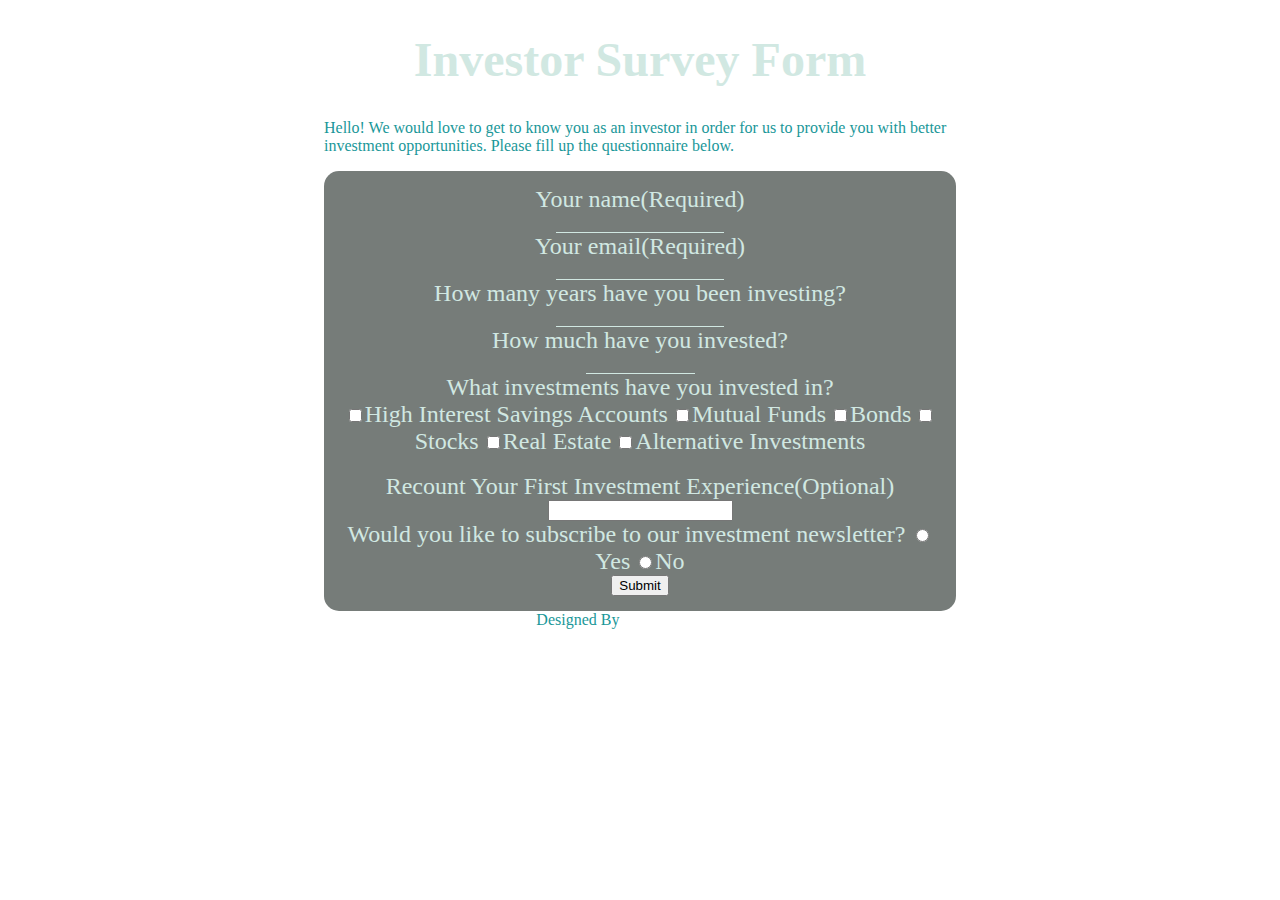
==== index.html @ 0ff44ed6 "Add files via upload" ====
<!DOCTYPE html>
<html lang="en">
<head>
    <meta charset="UTF-8">
    <meta name="viewport" content="width=device-width, initial-scale=1.0">
    <title> Survey Form - RJ Web Developer</title>
    <link rel="stylesheet" type="text/css" href="stylesheet.css">


 <?php include 'submit-form.php'; ?>


</head>
<div id="body-div">
    <h1 id="title"> Investor Survey Form </h1>
    <div id="description-div">
        <p id="description"> Hello! We would love to get to know you as an investor in order for us to
            provide you
            with better investment opportunities. Please fill up the questionnaire below. </p>
    </div>

    <div id="form-div">
        <form id="survey-form" method='POST' >
         
            <div id="input-not-submit">
                <label id="name-label"> Your name(Required) </label> 
                <br>
                <input type=text name=name id=name minlength=4 maxlength=200 required />
                <br>



                <label id="email-label"> Your email(Required) </label> 
                <br>
                <input type=email name=email id=email minlength=4 maxlength=200 />
                <br>


                <label id="number-label"> How many years have you been investing?</label>
                <br>
                <input type=number name=yearsinvesting id=yearsinvesting max=100 required />
                <br>


                <label id="dropdown-label"> How much have you invested?</label>
                <br>
                <input type=number name=investedamount id=investedamount min=0 max=9999999999 />
                <br>



                <label id="checkbox-label"> What investments have you
                    invested in?</label> <br>
                    <input type=checkbox class=cboption name="investments" value="High Interest Savings Accounts"><label for="High Interest Savings Accounts">High Interest Savings Accounts</label>
                    <input type=checkbox class=cboption name="investments" value="Mutual Funds"><label for="Mutual Funds">Mutual Funds</label>
                    <input type=checkbox class=cboption name="investments" value="Bonds"><label for="Bonds">Bonds</label>
                    <input type=checkbox class=cboption name="investments" value="Stocks"><label for="Stocks">Stocks</label>
                    <input type=checkbox class=cboption name="investments" value="Real Estate"><label for="Real Estate">Real Estate</label>
                    <input type=checkbox class=cboption name="investments" value="Alternative Investments"><label for="Alternatives">Alternative Investments</label>
            </div>
            <br>



            <label id="textareadesc">
                Recount
                Your
                First
                Investment
                Experience(Optional)
            </label>
            <br>
            <input type=textarea name=investmentstory id=investmentstory maxlength=2500/>
            <br>
            <label id="radio-label">
                Would
                you
                like
                to
                subscribe
                to
                our
                investment
                newsletter?
            </label>
            <input type=radio class=cboption name="newsletter" value="Yes"><label for="newsletter">Yes</label>
            <input type=radio class=cboption name="newsletter" value="No"><label for="no">No</label><br>

         
            <input type='submit' id='submitbtn' value='Submit'>
            <br>



    </div>


    </form>
    

</div>

</body>
<footer>
Designed By <a id="white-link" href="https://rjwebdeveloper.com">RJ Web Developer</a>
</footer>
</html>
---- stylesheet.css ----
body {
  background-image: url("https://farm8.staticflickr.com/7901/33543306398_c9dcbd25b5_k.jpg");
}

h1 {
  font-family: "ZCOOL XiaoWei", serif;
  font-size: 48px;
  text-align: center;
  color: #d1e8e2;
}

#form-div {
  background-color: rgba(44, 53, 49, 0.65);
  text-align: center;
  padding: 15px;
  border-radius: 15px;
}

#description {
  color: #1a9799;
}

label {
  font-family: "ZCOOL XiaoWei", serif;
  color: #d1e8e2;
  font-size: 24px;
}

#input-not-submit input {
  font-family: "ZCOOL XiaoWei", serif;
  color: #d1e8e2;
  background: transparent;
  border: 0;
  outline: 0;
  border-bottom: 1px solid #d1e8e2;
}

input:focus {
  border-bottom: 1px solid #ffcb9a;
}

select {
  color: #ffcb9a;
  background-color: #2c3531;
}

select:focus {
  border: #ffcb9a;
  outline: #ffcb9a;
}

.checkbox-flex {
  display: flex;
  flex-wrap: wrap;
  flex-direction: row;
  width: 50%;
  margin-left: 15%;
  margin-right: 15%;
  list-style: none;
  padding: 0;
}

@media screen and (max-width: 991.9px) {
  .checkbox-flex {
    display: block;
  }
}

.checkbox-flex li {
  padding: 1.5%;
}

.dropdownoptions {
  flex-basis: 200px;
  color: #d1e8e2;
  font-family: "ZCOOL XiaoWei", serif;
  list-style: none;
  padding: 0;
}

footer {
  color: #1a9799;
  text-align: center;
  font-family: "ZCOOL XiaoWei", serif;
}

#body-div {
  margin-left: 25%;
  margin-right: 25%;
}

hr {
  color: rgba(0, 0, 0, 0);
  border-color: rgba(0, 0, 0, 0);
}

@media screen and (max-width: 1200px) {
  #body-div {
    margin-left: 0;
    margin-right: 0;
  }

  #checkbox-flex {
    width: 100%;
    display: block;
  }

  .dropdownoptions {
    flex-basis: 100%;
  }
}

#submit-btn {
  border-color: #ffcb9a !important;
  background-color: #2c3531;
  padding: 10px;
  color: #ffcb9a !important;
}

.recaptcha-div {
  margin: auto;
  width: 50%;
}

@media screen and (max-width: 991.9px) {
  .recaptcha-div {
    transform: scale(0.75);
    width: 100%;
  }
}

#white-link {
  color: white;
}

.errors {
  color: red;
}

.errors li {
  list-style: none;
}
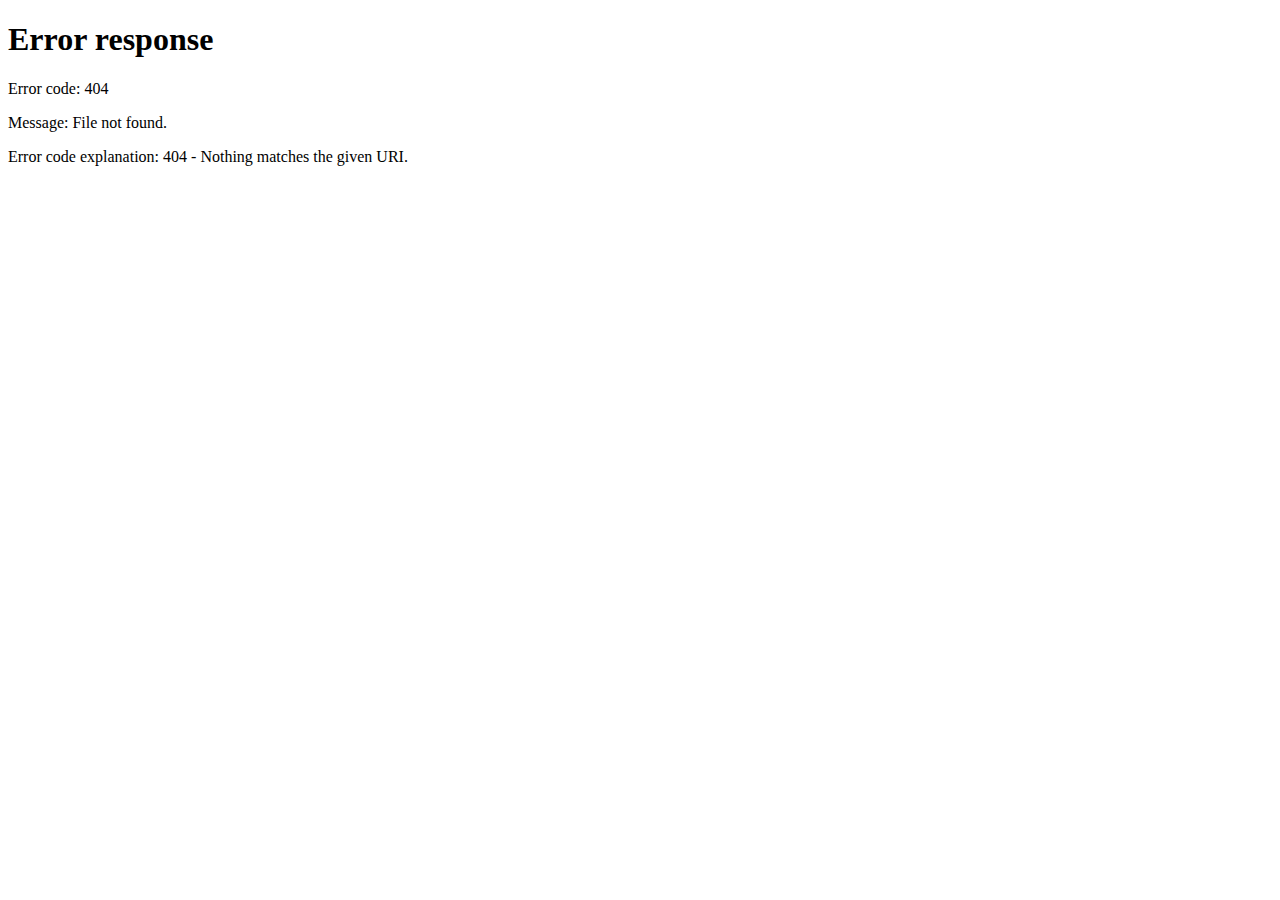
==== commit 660f27ff: "Update index.html" ====
--- a/index.html
+++ b/index.html
@@ -7,7 +7,51 @@
     <link rel="stylesheet" type="text/css" href="stylesheet.css">
 
 
- <?php include 'submit-form.php'; ?>
+<?php
+// include database connection file
+require_once'dbconfig.php';
+if(isset($_POST['insert']))
+{
+// Posted Values
+$name=$_POST['name'];
+$email=$_POST['email'];
+$yearsinvesting=$_POST['yearsinvesting'];
+$investedamount=$_POST['investedamount'];
+$investments=$_POST['investments'];
+$investmentstory=$_POST['investmentstory'];
+$newsletter=$_POST['newsletter'];
+$date=date("Y/m/d");
+// Query for Insertion
+$sql="INSERT INTO results(name,email,yearsinvesting,investedamount,investments,investmentstory,newsletter,date) VALUES(:name,:email,:yearsinvesting,:investedamount,:investments,:investmentstory,:newsletter,:date)";
+//Prepare Query for Execution
+$query = $dbh->prepare($sql);
+// Bind the parameters
+$query->bindParam(':name',$name,PDO::PARAM_STR);
+$query->bindParam(':email',$email,PDO::PARAM_STR);
+$query->bindParam(':yearsinvesting',$yearsinvesting,PDO::PARAM_STR);
+$query->bindParam(':investedamount',$investedamount,PDO::PARAM_STR);
+$query->bindParam(':investments',$investments,PDO::PARAM_STR);
+$query->bindParam(':investmentstory',$investmentstory,PDO::PARAM_STR);
+$query->bindParam(':newsletter',$newsletter,PDO::PARAM_STR);
+$query->bindParam(':date',$date,PDO::PARAM_STR);
+// Query Execution
+$query->execute();
+// Check that the insertion really worked. If the last inserted id is greater than zero, the insertion worked.
+$lastInsertId = $dbh->lastInsertId();
+if($lastInsertId)
+{
+// Message for successfull insertion
+echo "<script>alert('Record inserted successfully');</script>";
+echo "<script>window.location.href='form-succes.html'</script>";
+}
+else
+{
+// Message for unsuccessfull insertion
+echo "<script>alert('Something went wrong. Please try again');</script>";
+echo "<script>window.location.href='form-failure.html'</script>";
+}
+}
+?>
 
 
 </head>
@@ -104,4 +148,4 @@
 <footer>
 Designed By <a id="white-link" href="https://rjwebdeveloper.com">RJ Web Developer</a>
 </footer>
-</html>+</html>
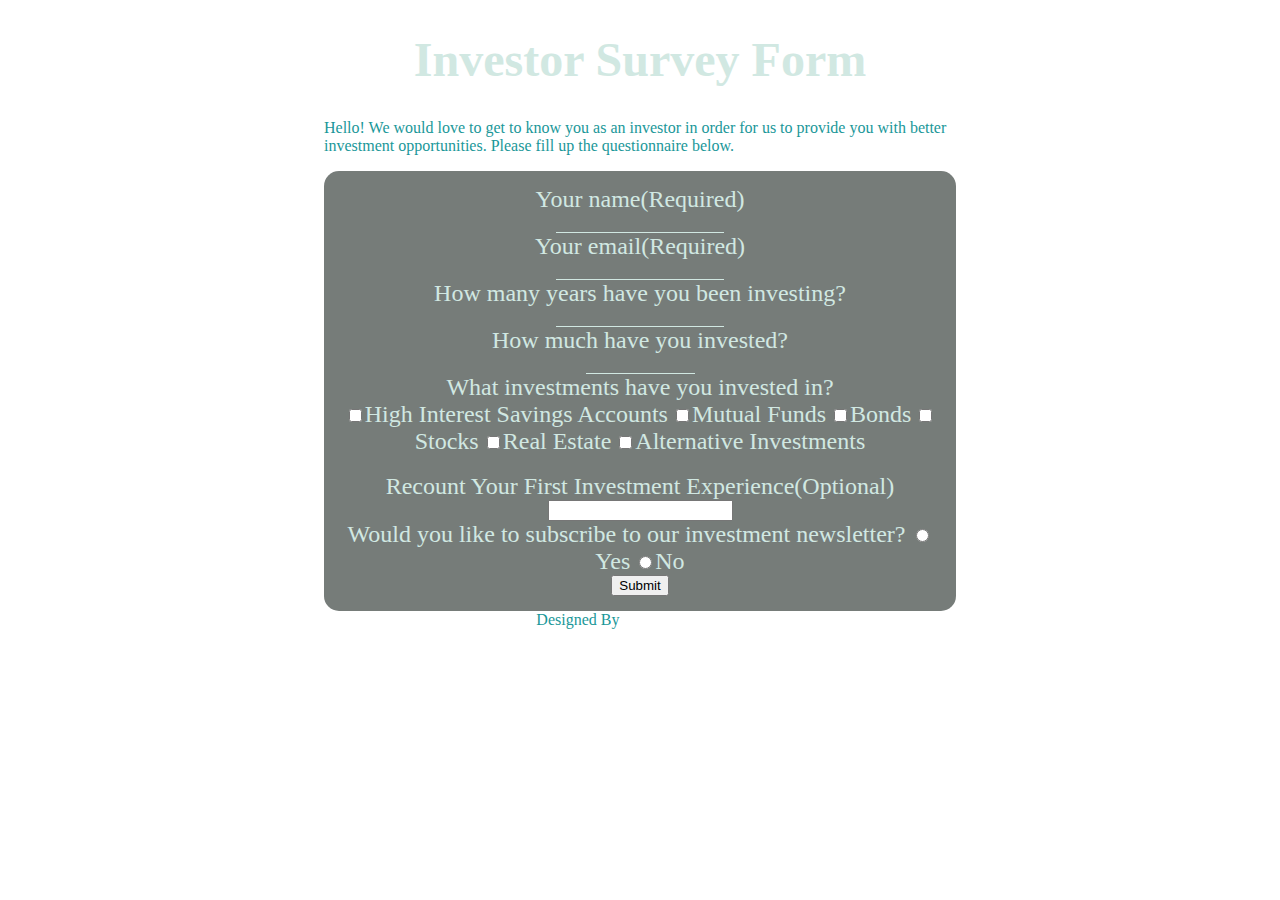
==== commit ee5f76c0: "Update index.html" ====
--- a/index.html
+++ b/index.html
@@ -5,53 +5,6 @@
     <meta name="viewport" content="width=device-width, initial-scale=1.0">
     <title> Survey Form - RJ Web Developer</title>
     <link rel="stylesheet" type="text/css" href="stylesheet.css">
-
-
-<?php
-// include database connection file
-require_once'dbconfig.php';
-if(isset($_POST['insert']))
-{
-// Posted Values
-$name=$_POST['name'];
-$email=$_POST['email'];
-$yearsinvesting=$_POST['yearsinvesting'];
-$investedamount=$_POST['investedamount'];
-$investments=$_POST['investments'];
-$investmentstory=$_POST['investmentstory'];
-$newsletter=$_POST['newsletter'];
-$date=date("Y/m/d");
-// Query for Insertion
-$sql="INSERT INTO results(name,email,yearsinvesting,investedamount,investments,investmentstory,newsletter,date) VALUES(:name,:email,:yearsinvesting,:investedamount,:investments,:investmentstory,:newsletter,:date)";
-//Prepare Query for Execution
-$query = $dbh->prepare($sql);
-// Bind the parameters
-$query->bindParam(':name',$name,PDO::PARAM_STR);
-$query->bindParam(':email',$email,PDO::PARAM_STR);
-$query->bindParam(':yearsinvesting',$yearsinvesting,PDO::PARAM_STR);
-$query->bindParam(':investedamount',$investedamount,PDO::PARAM_STR);
-$query->bindParam(':investments',$investments,PDO::PARAM_STR);
-$query->bindParam(':investmentstory',$investmentstory,PDO::PARAM_STR);
-$query->bindParam(':newsletter',$newsletter,PDO::PARAM_STR);
-$query->bindParam(':date',$date,PDO::PARAM_STR);
-// Query Execution
-$query->execute();
-// Check that the insertion really worked. If the last inserted id is greater than zero, the insertion worked.
-$lastInsertId = $dbh->lastInsertId();
-if($lastInsertId)
-{
-// Message for successfull insertion
-echo "<script>alert('Record inserted successfully');</script>";
-echo "<script>window.location.href='form-succes.html'</script>";
-}
-else
-{
-// Message for unsuccessfull insertion
-echo "<script>alert('Something went wrong. Please try again');</script>";
-echo "<script>window.location.href='form-failure.html'</script>";
-}
-}
-?>
 
 
 </head>
@@ -64,7 +17,7 @@
     </div>
 
     <div id="form-div">
-        <form id="survey-form" method='POST' >
+        <form id="survey-form" method='POST' action="submit-form-php">
          
             <div id="input-not-submit">
                 <label id="name-label"> Your name(Required) </label> 
